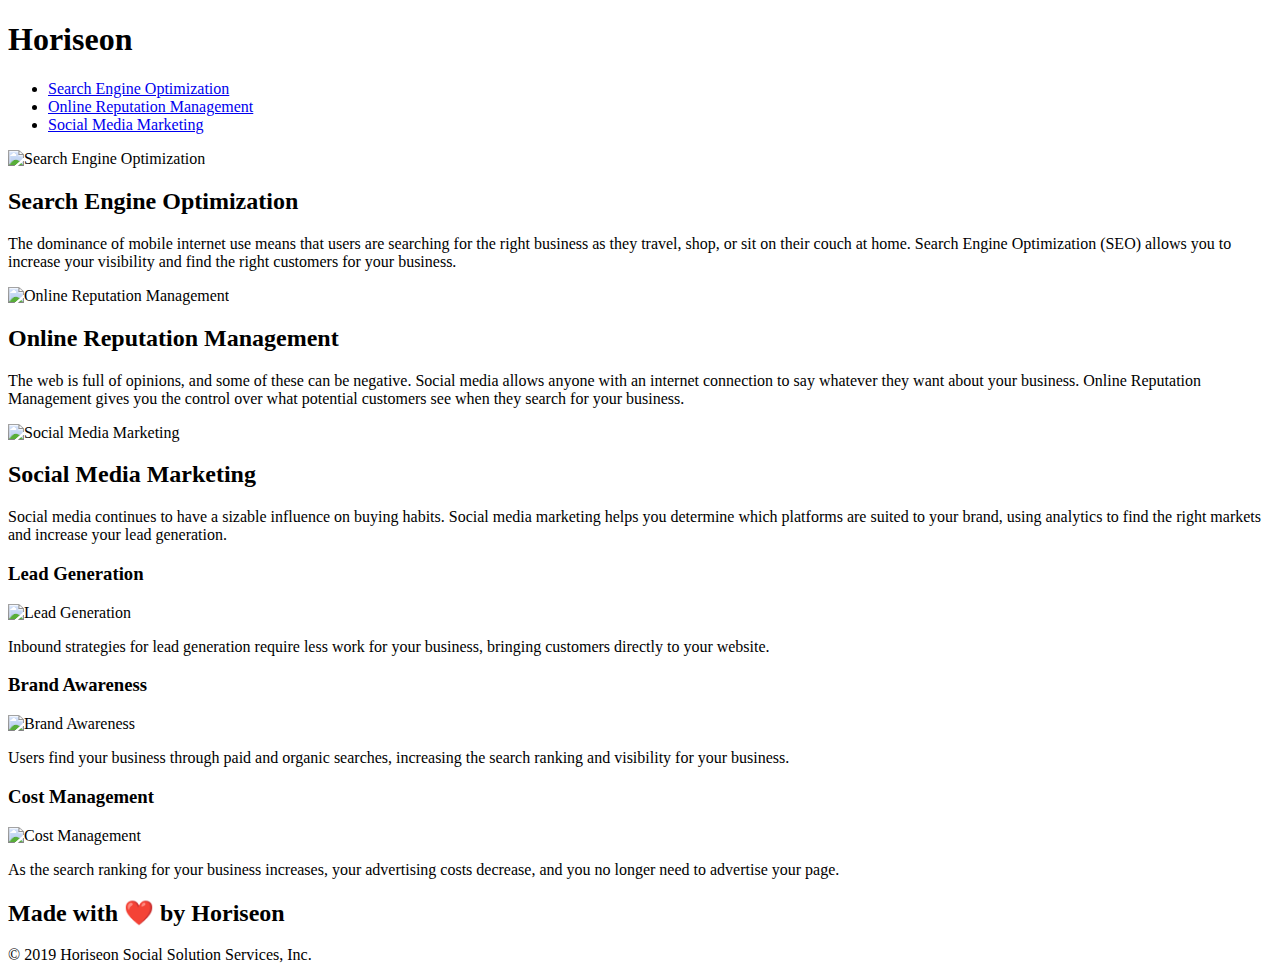
==== index.html @ 97399969 "changed folder to code refactor" ====
<!DOCTYPE html>
<html lang="en-us">

<head>
    <meta charset="UTF-8" />
    <link rel="stylesheet" href="assignment/Develop/assets/css/style.css">
    <title>Horiseon Digital Online Marketing</title>
</head>
<body>  
<header>
    <nav class="header">
        <h1>Hori<span class="seo">seo</span>n</h1>
        <div>
            <ul>
                <li>
                    <a href="#search-engine-optimization">Search Engine Optimization</a>
                </li>
                <li>
                    <a href="#online-reputation-management">Online Reputation Management</a>
                </li>
                <li>
                    <a href="#social-media-marketing">Social Media Marketing</a>
                </li>
            </ul>  
        </div> 
    </nav>
</header>  
<div class="hero"></div>
    <main class="content">
        <section class="search-engine-optimization">
            <img src="assignment/develop/assets/images/search-engine-optimization.jpg" class="float-left" alt="Search Engine Optimization" />
            <h2>Search Engine Optimization</h2>
            <p>
                The dominance of mobile internet use means that users are searching for the right business as they travel, shop, or sit on their couch at home. Search Engine Optimization (SEO) allows you to increase your visibility and find the right customers for your business.
            </p>
        </section>
        <section id="online-reputation-management" class="online-reputation-management">
            <img src="assignemnt/develop/assets/images/online-reputation-management.jpg" class="float-right" alt="Online Reputation Management" />
            <h2>Online Reputation Management</h2>
            <p>
                The web is full of opinions, and some of these can be negative. Social media allows anyone with an internet connection to say whatever they want about your business. Online Reputation Management gives you the control over what potential customers see when they search for your business.
            </p>
        </section>
        <section id="social-media-marketing" class="social-media-marketing">
            <img src="assignment/develop/assets/images/social-media-marketing.jpg" class="float-left" alt="Social Media Marketing" />
            <h2>Social Media Marketing</h2>
            <p>
                Social media continues to have a sizable influence on buying habits. Social media marketing helps you determine which platforms are suited to your brand, using analytics to find the right markets and increase your lead generation.
            </p>
        </section>
    </main>
    <aside class="benefits">
        <section class="benefit-lead">
            <h3>Lead Generation</h3>
            <img src="assignment/develop/assets/images/lead-generation.png" alt="Lead Generation" />
            <p>
                Inbound strategies for lead generation require less work for your business, bringing customers directly to your website.
            </p>
        </section>
        <section class="benefit-brand">
            <h3>Brand Awareness</h3>
            <img src="assignment/develop/assets/images/brand-awareness.png" alt="Brand Awareness" />
            <p>
                Users find your business through paid and organic searches, increasing the search ranking and visibility for your business.
            </p>
        </section>
        <section class="benefit-cost">
            <h3>Cost Management</h3>
            <img src="assignment/develop/assets/images/cost-management.png" alt="Cost Management" />
            <p>
                As the search ranking for your business increases, your advertising costs decrease, and you no longer need to advertise your page.
            </p>
        </section>
    </aside>
    <footer class="footer"> 
        <h2>Made with ❤️️ by Horiseon</h2>
        <p>
            &copy; 2019 Horiseon Social Solution Services, Inc.
        </p>
    </footer>
</body>

</html>
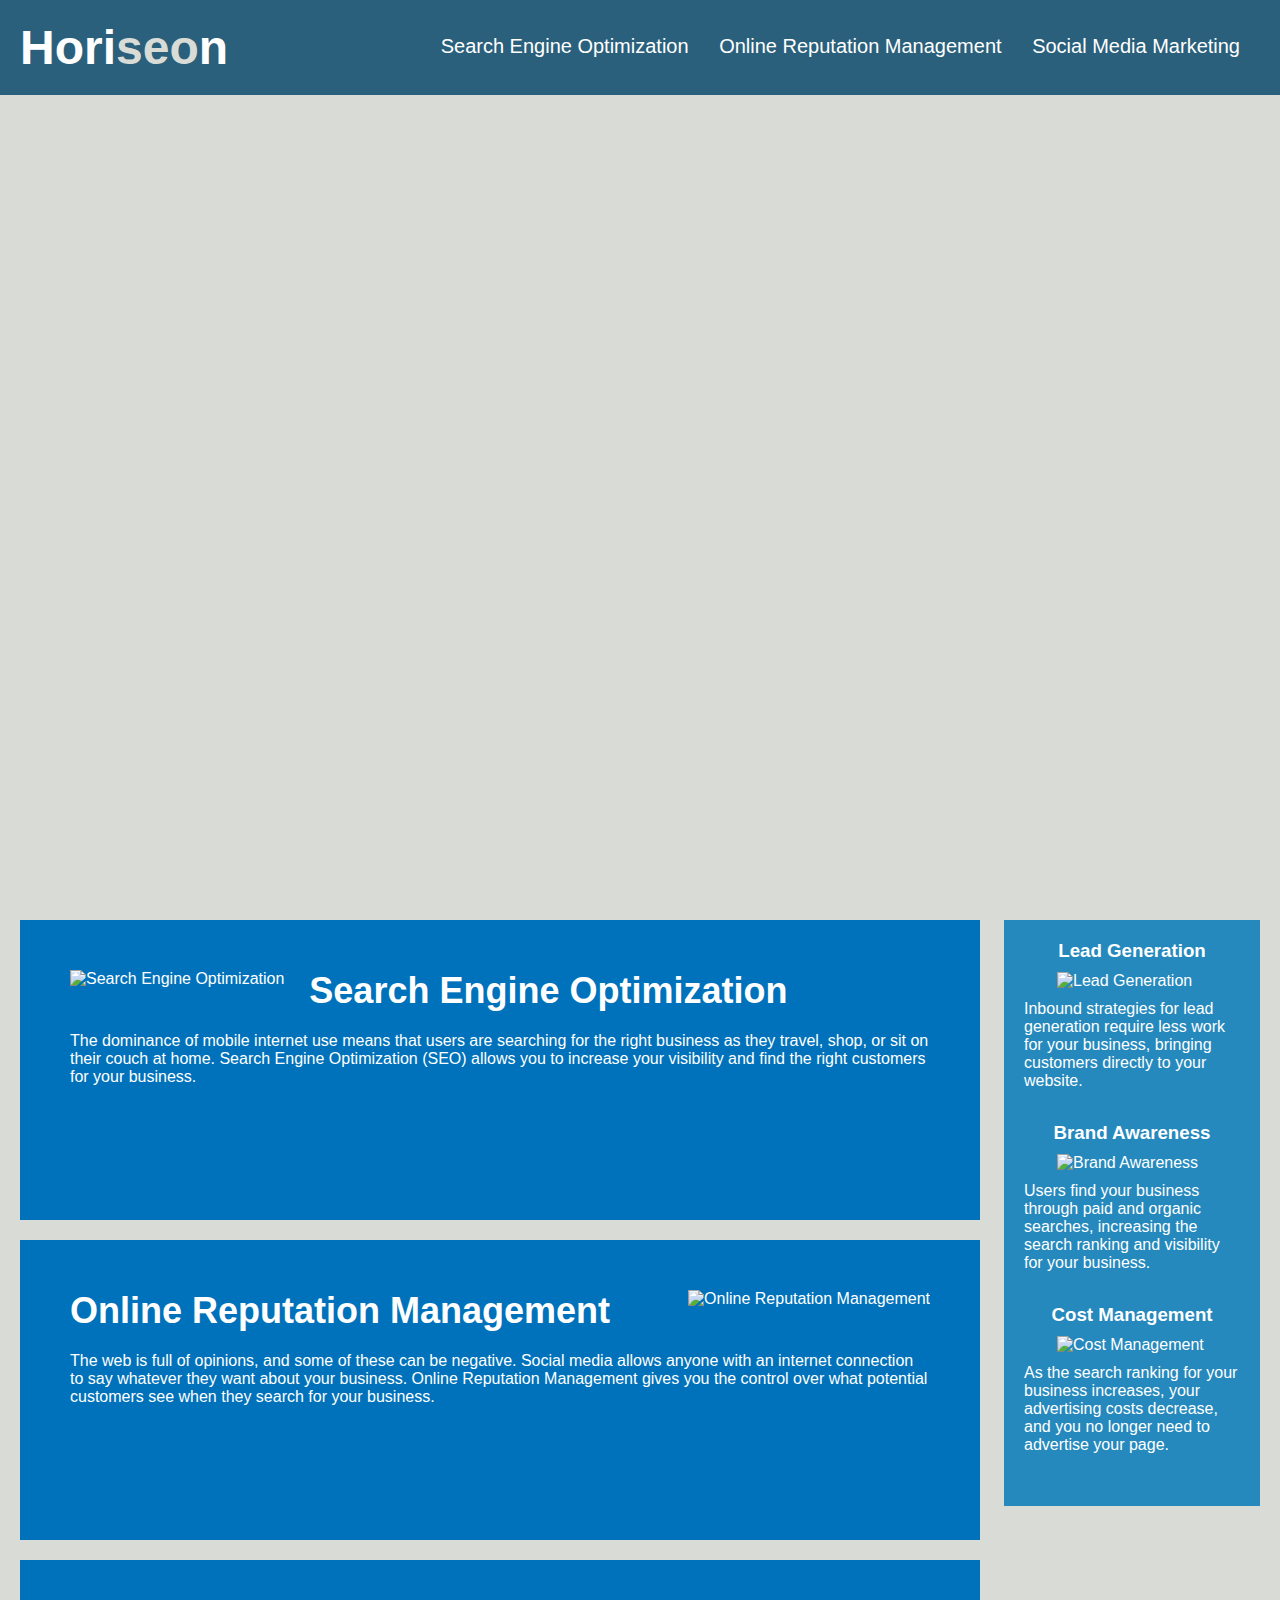
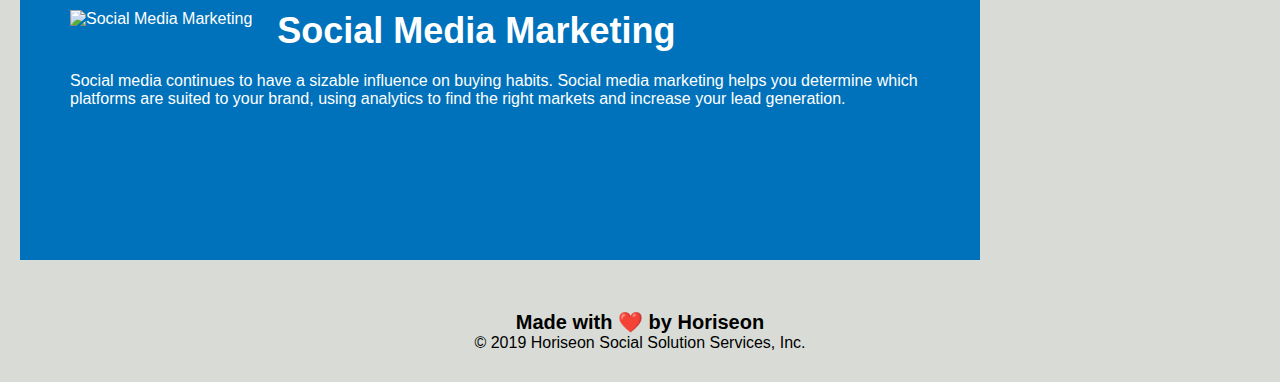
==== commit 0211c04e: "style.css" ====
--- a/index.html
+++ b/index.html
@@ -3,7 +3,7 @@
 
 <head>
     <meta charset="UTF-8" />
-    <link rel="stylesheet" href="assignment/Develop/assets/css/style.css">
+    <link rel="stylesheet" href="style.css">
     <title>Horiseon Digital Online Marketing</title>
 </head>
 <body>  
@@ -28,21 +28,21 @@
 <div class="hero"></div>
     <main class="content">
         <section class="search-engine-optimization">
-            <img src="assignment/develop/assets/images/search-engine-optimization.jpg" class="float-left" alt="Search Engine Optimization" />
+            <img src="assignment/images/search-engine-optimization.jpg" class="float-left" alt="Search Engine Optimization" />
             <h2>Search Engine Optimization</h2>
             <p>
                 The dominance of mobile internet use means that users are searching for the right business as they travel, shop, or sit on their couch at home. Search Engine Optimization (SEO) allows you to increase your visibility and find the right customers for your business.
             </p>
         </section>
         <section id="online-reputation-management" class="online-reputation-management">
-            <img src="assignemnt/develop/assets/images/online-reputation-management.jpg" class="float-right" alt="Online Reputation Management" />
+            <img src="assignemnt/images/online-reputation-management.jpg" class="float-right" alt="Online Reputation Management" />
             <h2>Online Reputation Management</h2>
             <p>
                 The web is full of opinions, and some of these can be negative. Social media allows anyone with an internet connection to say whatever they want about your business. Online Reputation Management gives you the control over what potential customers see when they search for your business.
             </p>
         </section>
         <section id="social-media-marketing" class="social-media-marketing">
-            <img src="assignment/develop/assets/images/social-media-marketing.jpg" class="float-left" alt="Social Media Marketing" />
+            <img src="assignment/images/social-media-marketing.jpg" class="float-left" alt="Social Media Marketing" />
             <h2>Social Media Marketing</h2>
             <p>
                 Social media continues to have a sizable influence on buying habits. Social media marketing helps you determine which platforms are suited to your brand, using analytics to find the right markets and increase your lead generation.
@@ -52,21 +52,21 @@
     <aside class="benefits">
         <section class="benefit-lead">
             <h3>Lead Generation</h3>
-            <img src="assignment/develop/assets/images/lead-generation.png" alt="Lead Generation" />
+            <img src="assignment/images/lead-generation.png" alt="Lead Generation" />
             <p>
                 Inbound strategies for lead generation require less work for your business, bringing customers directly to your website.
             </p>
         </section>
         <section class="benefit-brand">
             <h3>Brand Awareness</h3>
-            <img src="assignment/develop/assets/images/brand-awareness.png" alt="Brand Awareness" />
+            <img src="assignment/images/brand-awareness.png" alt="Brand Awareness" />
             <p>
                 Users find your business through paid and organic searches, increasing the search ranking and visibility for your business.
             </p>
         </section>
         <section class="benefit-cost">
             <h3>Cost Management</h3>
-            <img src="assignment/develop/assets/images/cost-management.png" alt="Cost Management" />
+            <img src="assignment/images/cost-management.png" alt="Cost Management" />
             <p>
                 As the search ranking for your business increases, your advertising costs decrease, and you no longer need to advertise your page.
             </p>
--- a/style.css
+++ b/style.css
@@ -0,0 +1,132 @@
+* {
+    box-sizing: border-box;
+    padding: 0;
+    margin: 0;
+}
+
+body {
+    background-color: #d9dcd6;
+}
+
+.header {
+    padding: 20px;
+    font-family: 'Trebuchet MS', 'Lucida Sans Unicode', 'Lucida Grande', 'Lucida Sans', Arial, sans-serif;
+    background-color: #2a607c;
+    color: #ffffff;
+}
+
+.header h1 {
+    display: inline-block;
+    font-size: 48px;
+}
+
+.header h1 .seo {
+    color: #d9dcd6;
+}
+
+.header div {
+    padding-top: 15px;
+    margin-right: 20px;
+    float: right;
+    font-family: 'Gill Sans', 'Gill Sans MT', Calibri, 'Trebuchet MS', sans-serif;
+    font-size: 20px;
+}
+
+.header div ul {
+    list-style-type: none;
+}
+
+.header div ul li {
+    display: inline-block;
+    margin-left: 25px;
+}
+
+a {
+    color: #ffffff;
+    text-decoration: none;
+}
+
+p {
+    font-size: 16px;
+}
+
+.hero {
+    height: 800px;
+    width: 100%;
+    margin-bottom: 25px;
+    background-image: url("../images/digital-marketing-meeting.jpg");
+    background-size: cover;
+    background-position: center;
+}
+
+.float-left {
+    float: left;
+    margin-right: 25px;
+}
+
+.float-right {
+    float: right;
+    margin-left: 25px;
+}
+
+.content {
+    width: 75%;
+    display: inline-block;
+    margin-left: 20px;
+}
+
+.benefits {
+    margin-right: 20px;
+    padding: 20px;
+    clear: both;
+    float: right;
+    width: 20%;
+    height: 100%;
+    font-family: 'Gill Sans', 'Gill Sans MT', Calibri, 'Trebuchet MS', sans-serif;
+    background-color: #2589bd;
+}
+
+.benefit-lead, .benefit-brand, .benefit-cost {
+    margin-bottom: 32px;
+    color: #ffffff;
+}
+
+.benefit-lead h3, .benefit-brand h3, .benefit-cost h3 {
+    margin-bottom: 10px;
+    text-align: center;
+}
+
+.benefit-lead img, .benefit-brand img, .benefit-cost img {
+    display: block;
+    margin: 10px auto;
+    max-width: 150px;
+}
+
+.search-engine-optimization, .online-reputation-management, .social-media-marketing {
+    margin-bottom: 20px;
+    padding: 50px;
+    height: 300px;
+    font-family: 'Gill Sans', 'Gill Sans MT', Calibri, 'Trebuchet MS', sans-serif;
+    background-color: #0072bb;
+    color: #ffffff;
+}
+
+.search-engine-optimization img, .online-reputation-management img, .social-media-marketing img {
+    max-height: 200px;
+}
+
+.search-engine-optimization h2, .online-reputation-management h2, .social-media-marketing h2 {
+    margin-bottom: 20px;
+    font-size: 36px;
+}
+
+.footer {
+    padding: 30px;
+    clear: both;
+    font-family: 'Trebuchet MS', 'Lucida Sans Unicode', 'Lucida Grande', 'Lucida Sans', Arial, sans-serif;
+    text-align: center;
+}
+
+.footer h2 {
+    font-size: 20px;
+}
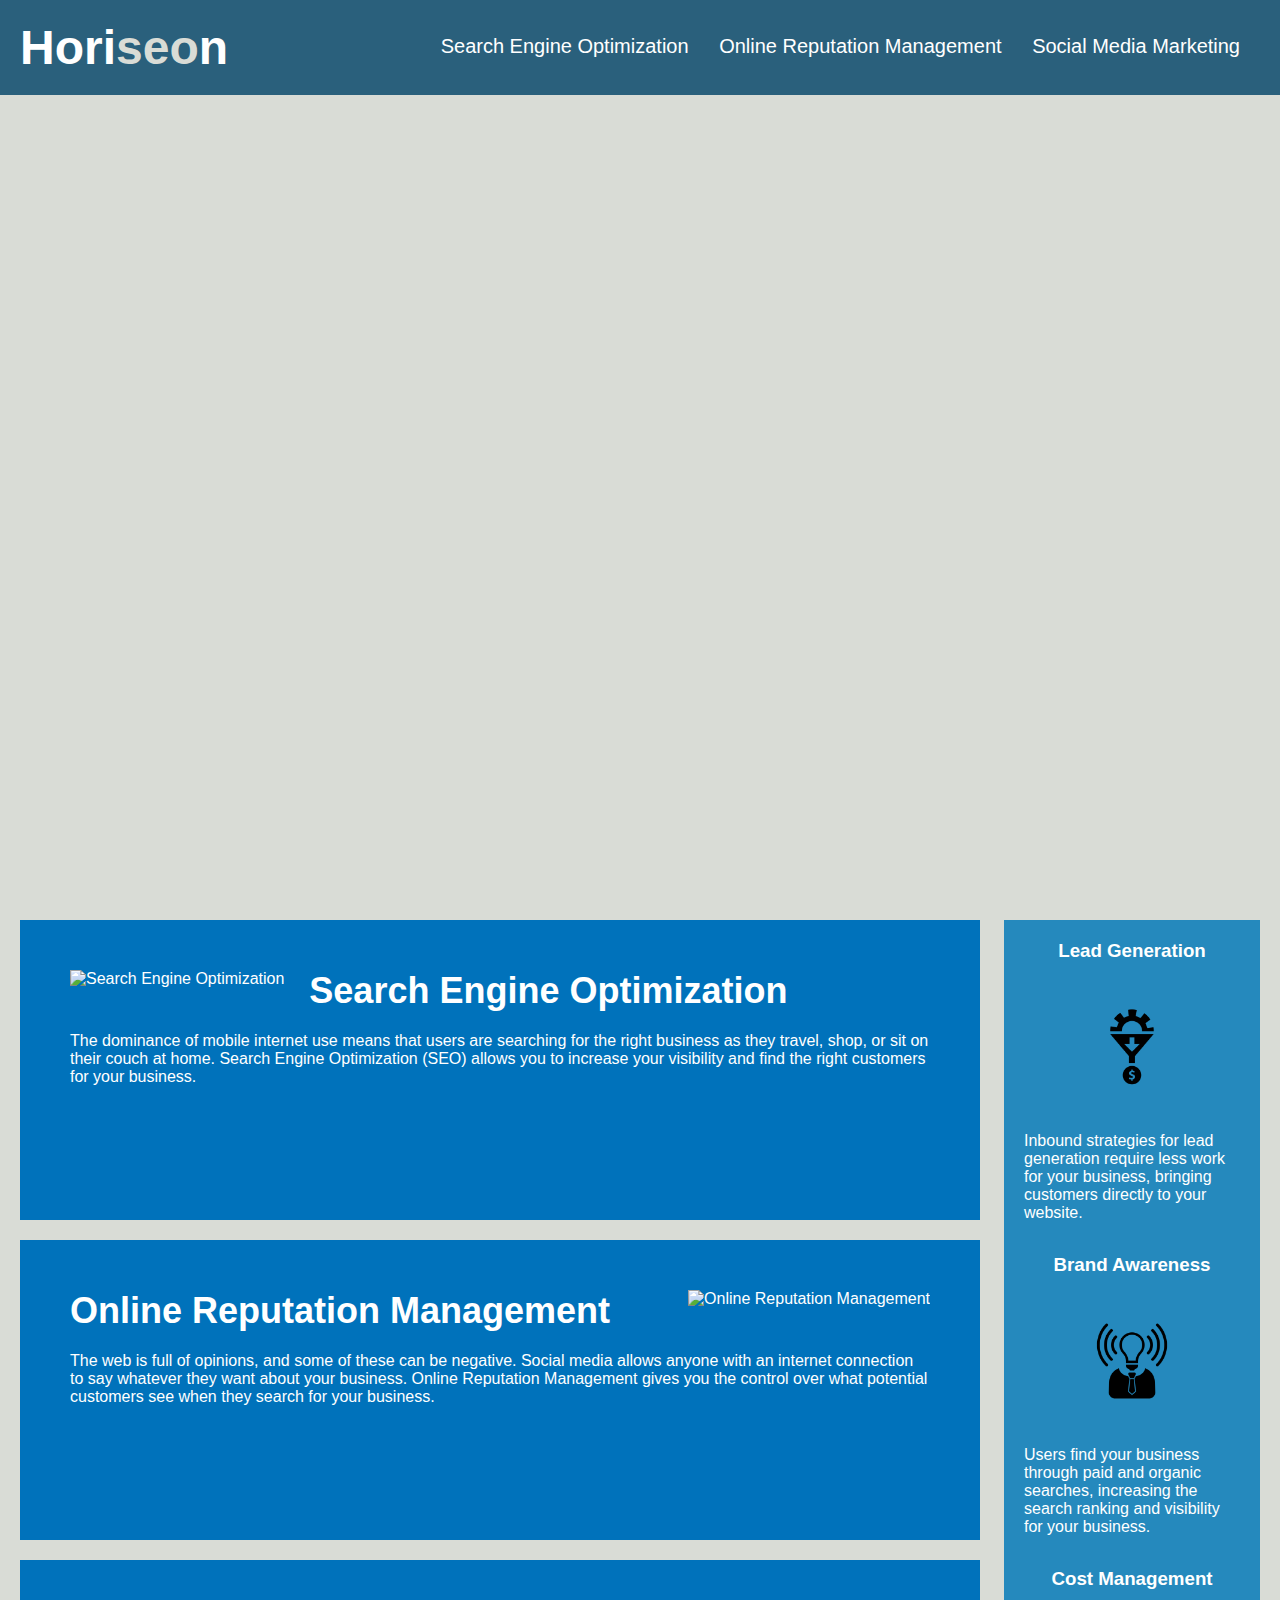
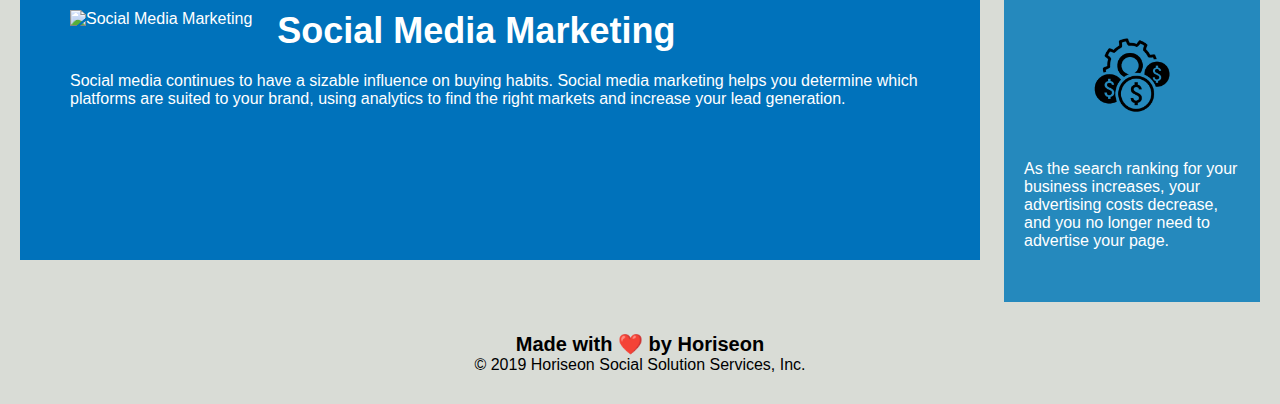
==== commit 0eab651a: "updated folders for images index.html" ====
--- a/index.html
+++ b/index.html
@@ -28,21 +28,21 @@
 <div class="hero"></div>
     <main class="content">
         <section class="search-engine-optimization">
-            <img src="assignment/images/search-engine-optimization.jpg" class="float-left" alt="Search Engine Optimization" />
+            <img src="/images/search-engine-optimization.jpg" class="float-left" alt="Search Engine Optimization" />
             <h2>Search Engine Optimization</h2>
             <p>
                 The dominance of mobile internet use means that users are searching for the right business as they travel, shop, or sit on their couch at home. Search Engine Optimization (SEO) allows you to increase your visibility and find the right customers for your business.
             </p>
         </section>
         <section id="online-reputation-management" class="online-reputation-management">
-            <img src="assignemnt/images/online-reputation-management.jpg" class="float-right" alt="Online Reputation Management" />
+            <img src="/images/online-reputation-management.jpg" class="float-right" alt="Online Reputation Management" />
             <h2>Online Reputation Management</h2>
             <p>
                 The web is full of opinions, and some of these can be negative. Social media allows anyone with an internet connection to say whatever they want about your business. Online Reputation Management gives you the control over what potential customers see when they search for your business.
             </p>
         </section>
         <section id="social-media-marketing" class="social-media-marketing">
-            <img src="assignment/images/social-media-marketing.jpg" class="float-left" alt="Social Media Marketing" />
+            <img src="/images/social-media-marketing.jpg" class="float-left" alt="Social Media Marketing" />
             <h2>Social Media Marketing</h2>
             <p>
                 Social media continues to have a sizable influence on buying habits. Social media marketing helps you determine which platforms are suited to your brand, using analytics to find the right markets and increase your lead generation.
@@ -52,21 +52,21 @@
     <aside class="benefits">
         <section class="benefit-lead">
             <h3>Lead Generation</h3>
-            <img src="assignment/images/lead-generation.png" alt="Lead Generation" />
+            <img src="/images/lead-generation.png" alt="Lead Generation" />
             <p>
                 Inbound strategies for lead generation require less work for your business, bringing customers directly to your website.
             </p>
         </section>
         <section class="benefit-brand">
             <h3>Brand Awareness</h3>
-            <img src="assignment/images/brand-awareness.png" alt="Brand Awareness" />
+            <img src="/images/brand-awareness.png" alt="Brand Awareness" />
             <p>
                 Users find your business through paid and organic searches, increasing the search ranking and visibility for your business.
             </p>
         </section>
         <section class="benefit-cost">
             <h3>Cost Management</h3>
-            <img src="assignment/images/cost-management.png" alt="Cost Management" />
+            <img src="/images/cost-management.png" alt="Cost Management" />
             <p>
                 As the search ranking for your business increases, your advertising costs decrease, and you no longer need to advertise your page.
             </p>
